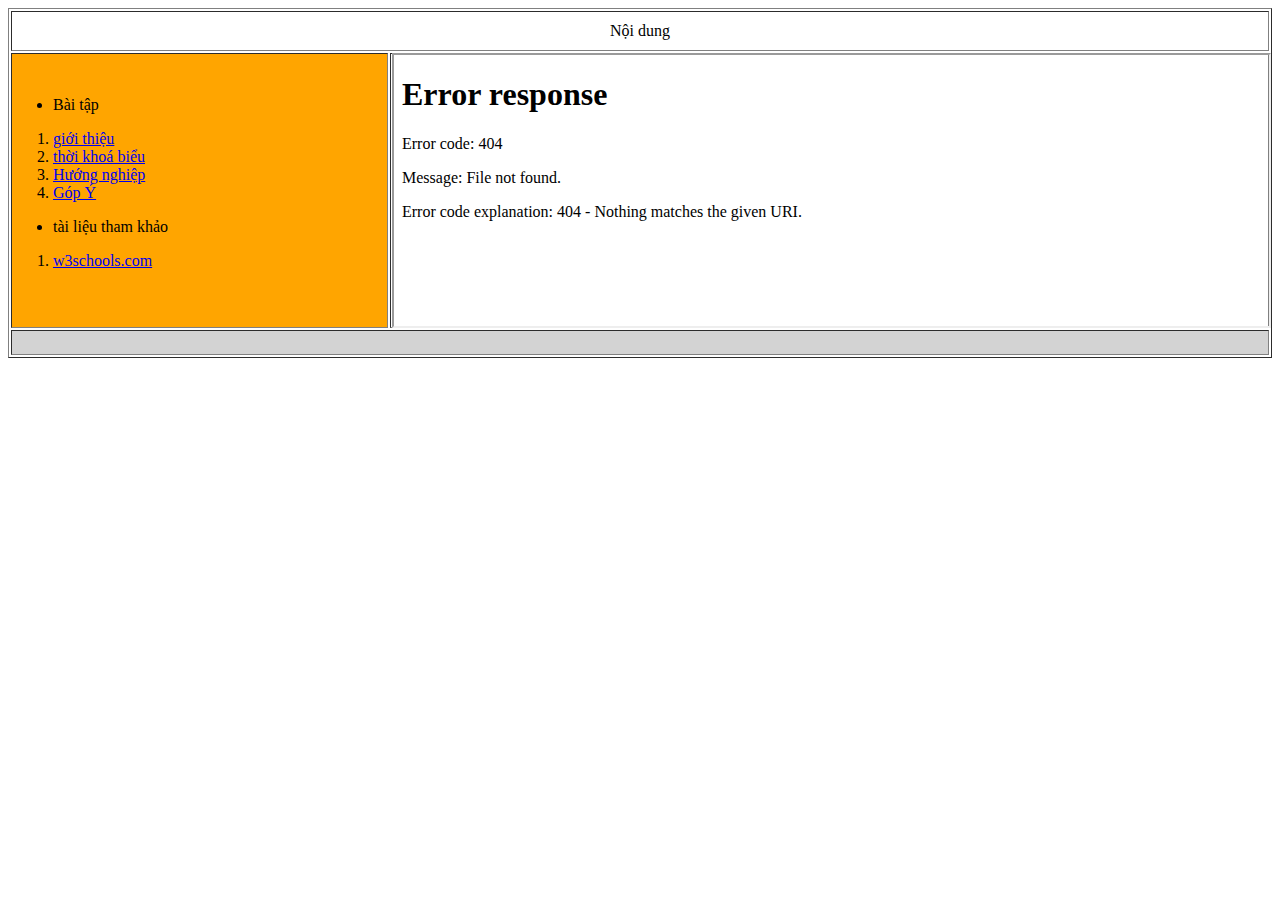
==== home.html @ 503c9899 "Update home.html" ====
<html>


<body>
<table border="1" width="100%" height="350px">
    <tr>
      <td colspan="2" height="40px" align="center">Nội dung</td>

    </tr>
  <tr>
    <td width="30%" bgcolor="orange">
      <ul>
         <li>Bài tập</li>
      </ul>
      <ol>
        <li>
          <a href="Contents/giới thiệu bản thân.html" target="noidung">giới thiệu</a>
        </li>
        <li>
          <a href='Contents/tkb.html'
            target="noidung">thời khoá biểu</a>
        </li>
        <li>
          <a
        href="Contents/khmt.html"
             target="noidung">Hướng nghiệp
           </a>
            <li>
                <a href="Contents/bai7_nv1.html" target="noidung">Góp Ý</a>
            </li>
         </li>
      </ol>
    <ul>
      <li> tài liệu tham khảo</li>
    </ul>
      <ol>
        <li>
        <a 
    href=
"https://www.w3schools.com/html/html_colors.asp?authuser=0" 
          
        target="noidung">w3schools.com</a>
        </li>
      </ol>
    </td>
    <td> 
    <iframe name="noidung" src="contents/gioithieu.html" frameborder="8" width="100%"height="100%">
      </iframe>
      </td>
     </tr>
  <tr>
    <td colspan="2" height="25px" bgcolor="lightgray"> 
      </td>
  </tr>

  
  
</table>
</body>
</html>
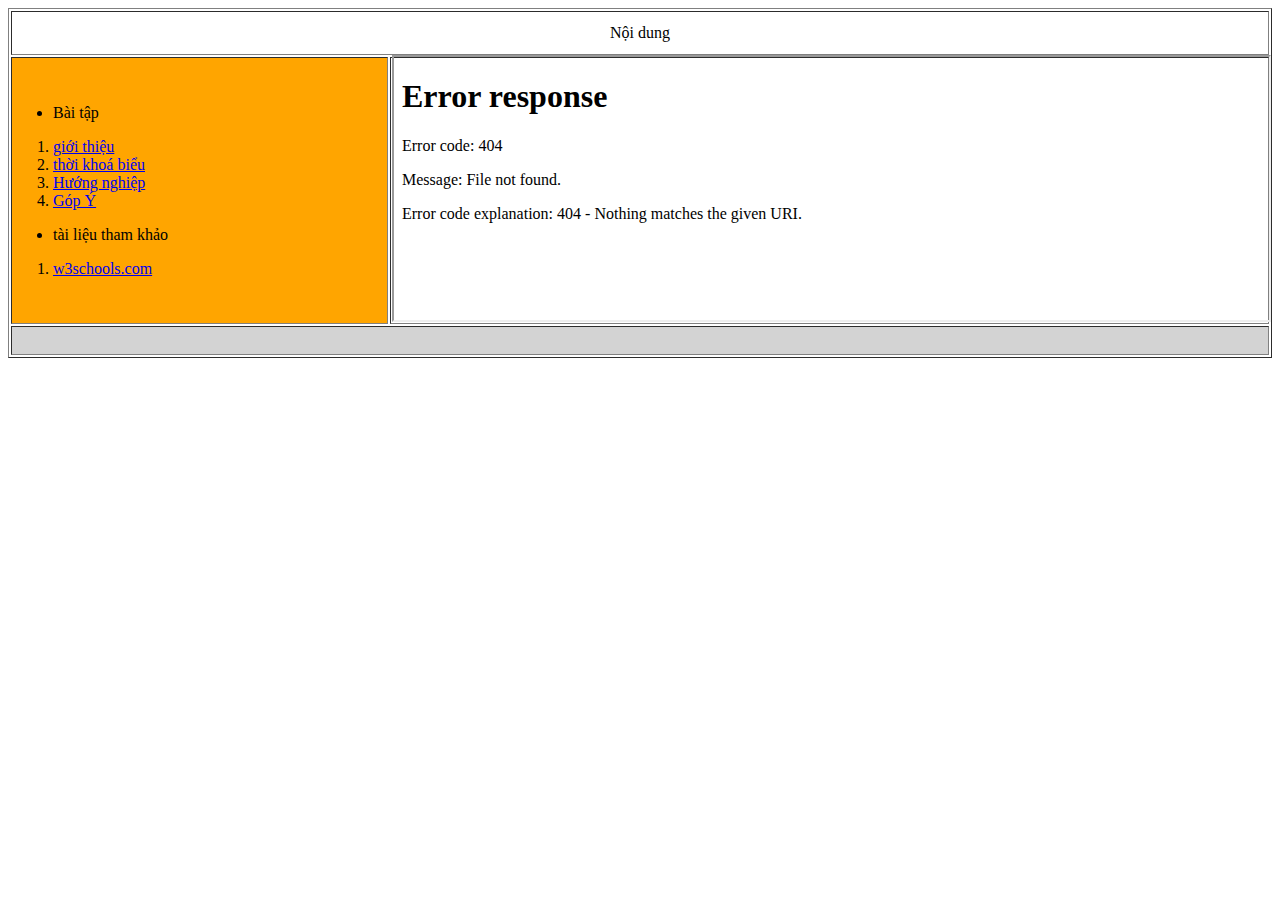
==== commit 24a07630: "Update home.html" ====
--- a/home.html
+++ b/home.html
@@ -1,5 +1,5 @@
+<!DOCTYPE html>
 <html>
-
 
 <body>
 <table border="1" width="100%" height="350px">
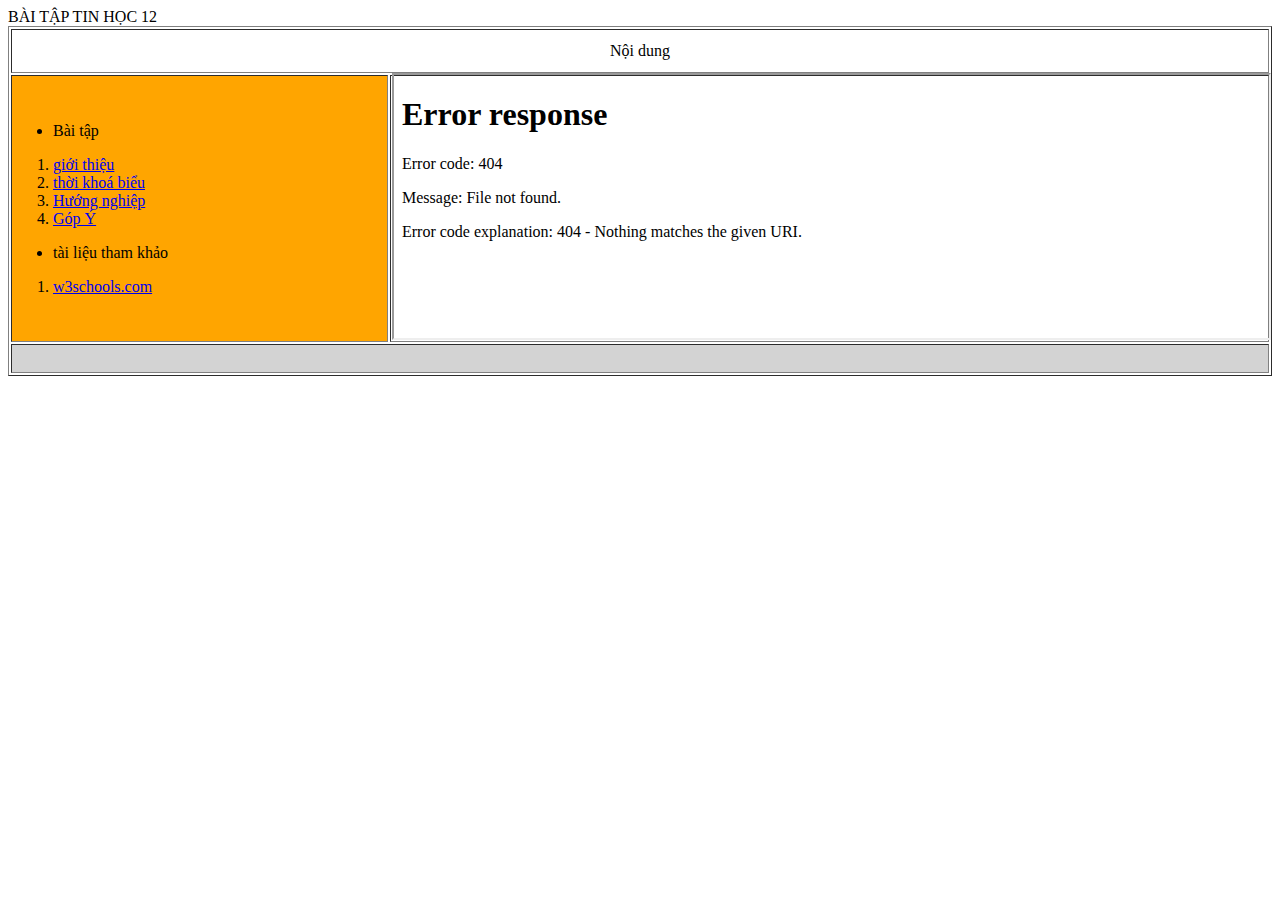
==== commit 0f8c3dac: "Update home.html" ====
--- a/home.html
+++ b/home.html
@@ -1,6 +1,11 @@
 <!DOCTYPE html>
 <html>
-
+<head>
+    <meta charset="utf-8">
+    <meta name="viewport" content="width=device-width">
+    <tittle> BÀI TẬP TIN HỌC 12</tittle>
+    <link href="style.css" rel="stylesheet" type="text/css"/>
+     </head>
 <body>
 <table border="1" width="100%" height="350px">
     <tr>
--- a/style.css
+++ b/style.css
@@ -0,0 +1,4 @@
+html {
+  height: 100%;
+  width: 100%;
+}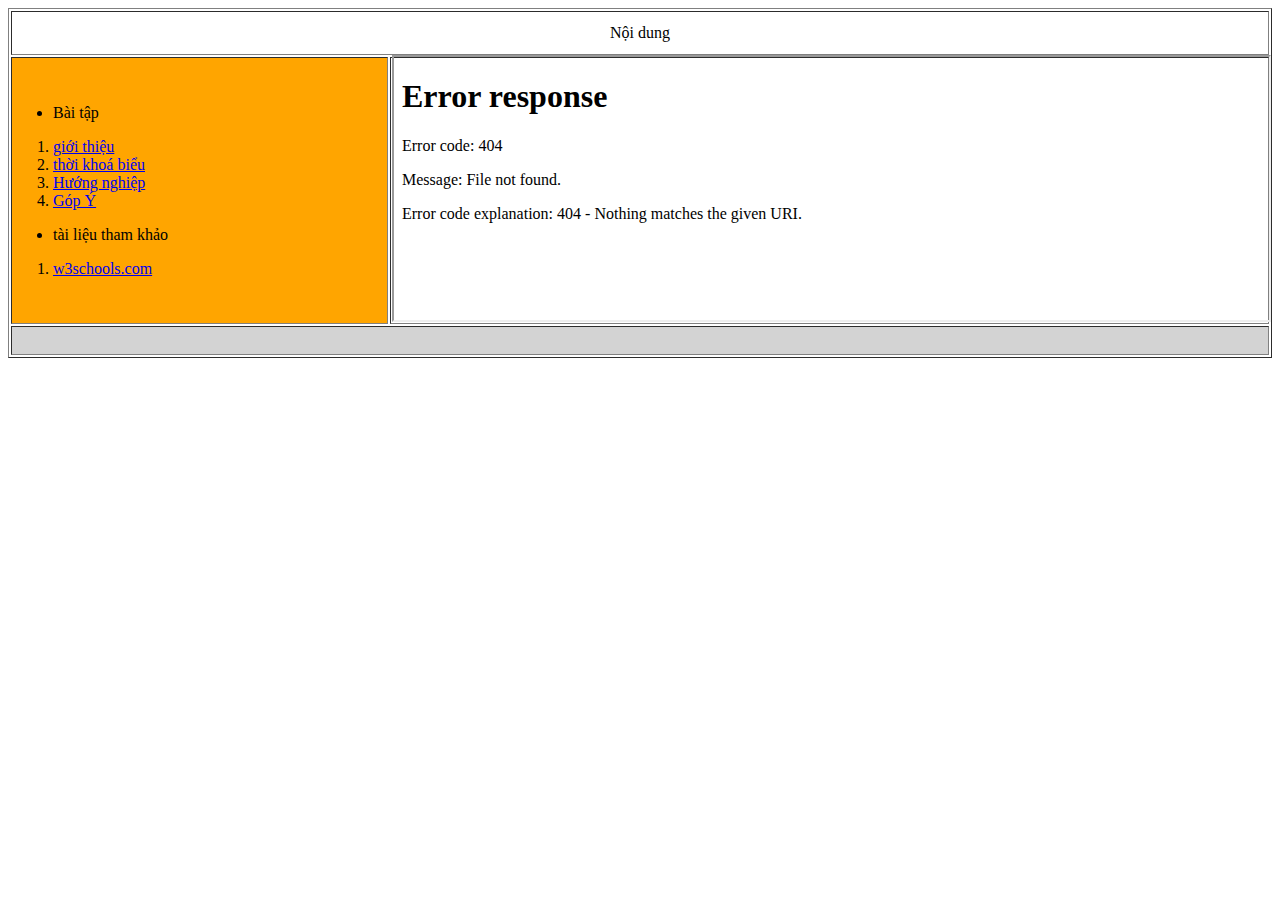
==== commit 7933561d: "Update home.html" ====
--- a/home.html
+++ b/home.html
@@ -3,7 +3,6 @@
 <head>
     <meta charset="utf-8">
     <meta name="viewport" content="width=device-width">
-    <tittle> BÀI TẬP TIN HỌC 12</tittle>
     <link href="style.css" rel="stylesheet" type="text/css"/>
      </head>
 <body>
